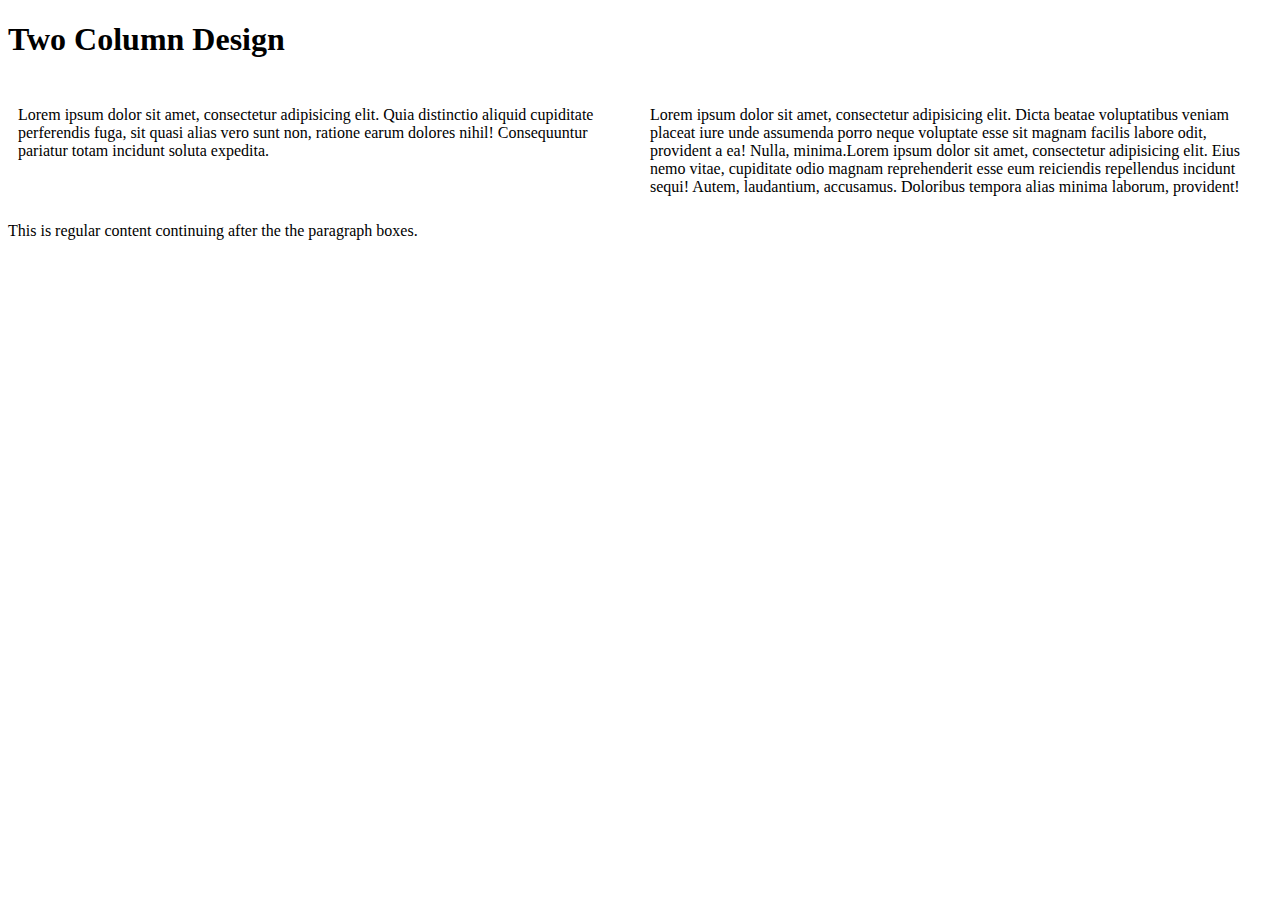
==== site/index.html @ 4fa0620e "hi" ====
<!DOCTYPE html>
<html>
<head>
<meta charset="utf-8">
<title>Two Column Design</title>
<style>
* {
  box-sizing: border-box;
}

div {
  /* background-color: #00FFFF; */
}
p {
  width: 50%;
  /* border: 1px solid black; */
  float: left;
  padding: 10px;
}

#p1 {
  /* background-color: #A52A2A; */
}
#p2 {
  /* background-color: #DEB887; */
}

section {
  clear: left;
}


</style>
</head>
<body>
<h1>Two Column Design</h1>

<div>
  <p id="p1">Lorem ipsum dolor sit amet, consectetur adipisicing elit. Quia distinctio aliquid cupiditate perferendis fuga, sit quasi alias vero sunt non, ratione earum dolores nihil! Consequuntur pariatur totam incidunt soluta expedita.</p>
  <p id="p2">Lorem ipsum dolor sit amet, consectetur adipisicing elit. Dicta beatae voluptatibus veniam placeat iure unde assumenda porro neque voluptate esse sit magnam facilis labore odit, provident a ea! Nulla, minima.Lorem ipsum dolor sit amet, consectetur adipisicing elit. Eius nemo vitae, cupiditate odio magnam reprehenderit esse eum reiciendis repellendus incidunt sequi! Autem, laudantium, accusamus. Doloribus tempora alias minima laborum, provident!</p>
  <section>This is regular content continuing after the the paragraph boxes.</section>
</div>


</body>
</html>
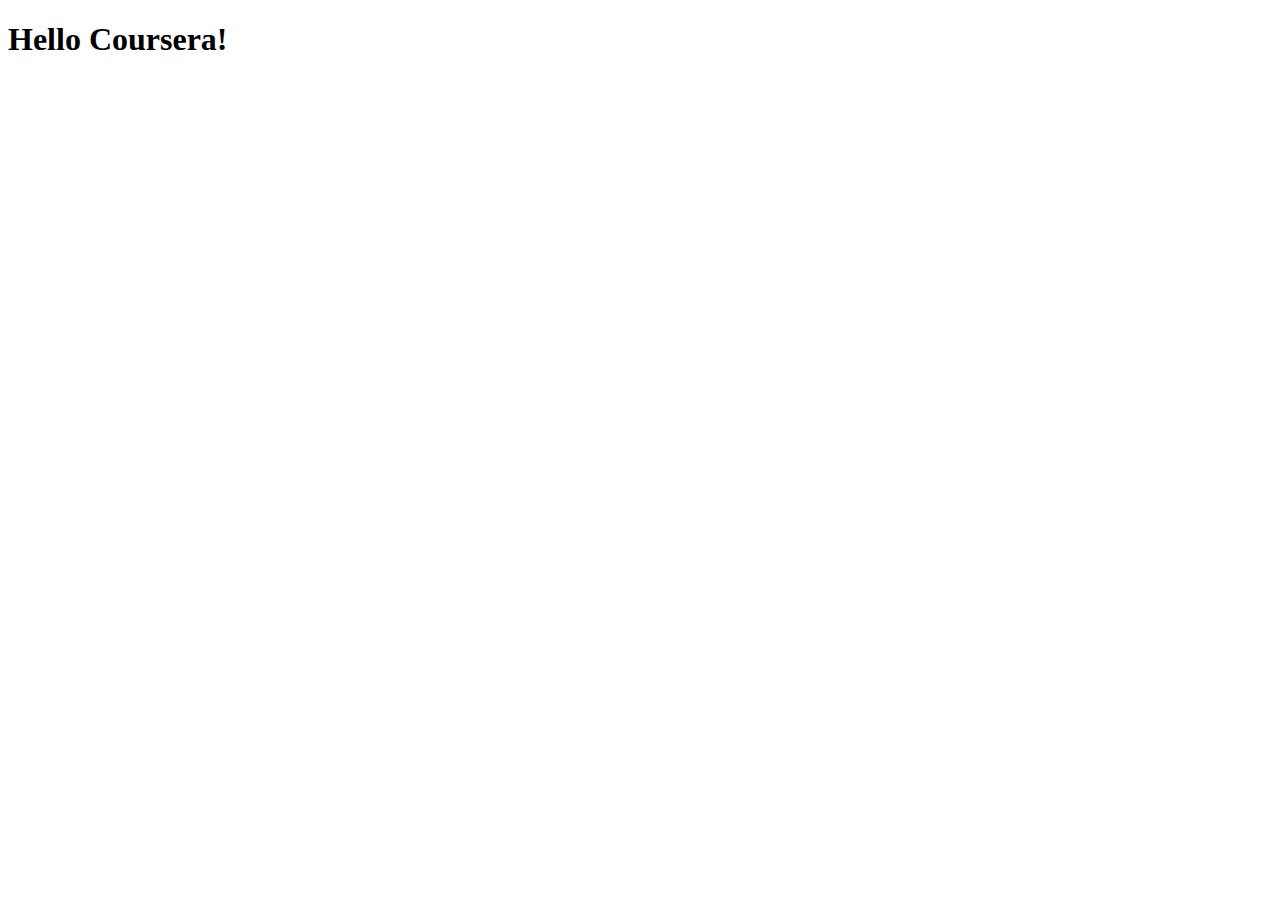
==== commit 9143c8c3: "it works?" ====
--- a/site/index.html
+++ b/site/index.html
@@ -1,46 +1,28 @@
-<!DOCTYPE html>
-<html>
-<head>
-<meta charset="utf-8">
-<title>Two Column Design</title>
-<style>
-* {
-  box-sizing: border-box;
-}
+<!doctype html>
+<html lang="en">
+  <head>
+    <meta charset="utf-8">
+    <meta http-equiv="X-UA-Compatible" content="IE=edge">
+    <meta name="viewport" content="width=device-width, initial-scale=1">
 
-div {
-  /* background-color: #00FFFF; */
-}
-p {
-  width: 50%;
-  /* border: 1px solid black; */
-  float: left;
-  padding: 10px;
-}
+    <!-- HTML5 shim and Respond.js for IE8 support of HTML5 elements and media queries -->
+    <!-- WARNING: Respond.js doesn't work if you view the page via file:// -->
+    <!--[if lt IE 9]>
+      <script src="https://oss.maxcdn.com/html5shiv/3.7.2/html5shiv.min.js"></script>
+      <script src="https://oss.maxcdn.com/respond/1.4.2/respond.min.js"></script>
+    <![endif]-->
 
-#p1 {
-  /* background-color: #A52A2A; */
-}
-#p2 {
-  /* background-color: #DEB887; */
-}
+    <title>Bootstrap Starter Page</title>
+    <link rel="stylesheet" href="css/bootstrap.min.css">
+    <link rel="stylesheet" href="css/styles.css">
+  </head>
+<body>
 
-section {
-  clear: left;
-}
+  <h1>Hello Coursera!</h1>
 
-
-</style>
-</head>
-<body>
-<h1>Two Column Design</h1>
-
-<div>
-  <p id="p1">Lorem ipsum dolor sit amet, consectetur adipisicing elit. Quia distinctio aliquid cupiditate perferendis fuga, sit quasi alias vero sunt non, ratione earum dolores nihil! Consequuntur pariatur totam incidunt soluta expedita.</p>
-  <p id="p2">Lorem ipsum dolor sit amet, consectetur adipisicing elit. Dicta beatae voluptatibus veniam placeat iure unde assumenda porro neque voluptate esse sit magnam facilis labore odit, provident a ea! Nulla, minima.Lorem ipsum dolor sit amet, consectetur adipisicing elit. Eius nemo vitae, cupiditate odio magnam reprehenderit esse eum reiciendis repellendus incidunt sequi! Autem, laudantium, accusamus. Doloribus tempora alias minima laborum, provident!</p>
-  <section>This is regular content continuing after the the paragraph boxes.</section>
-</div>
-
-
+  <!-- jQuery (Bootstrap JS plugins depend on it) -->
+  <script src="js/jquery-1.11.3.min.js"></script>
+  <script src="js/bootstrap.min.js"></script>
+  <script src="js/script.js"></script>
 </body>
 </html>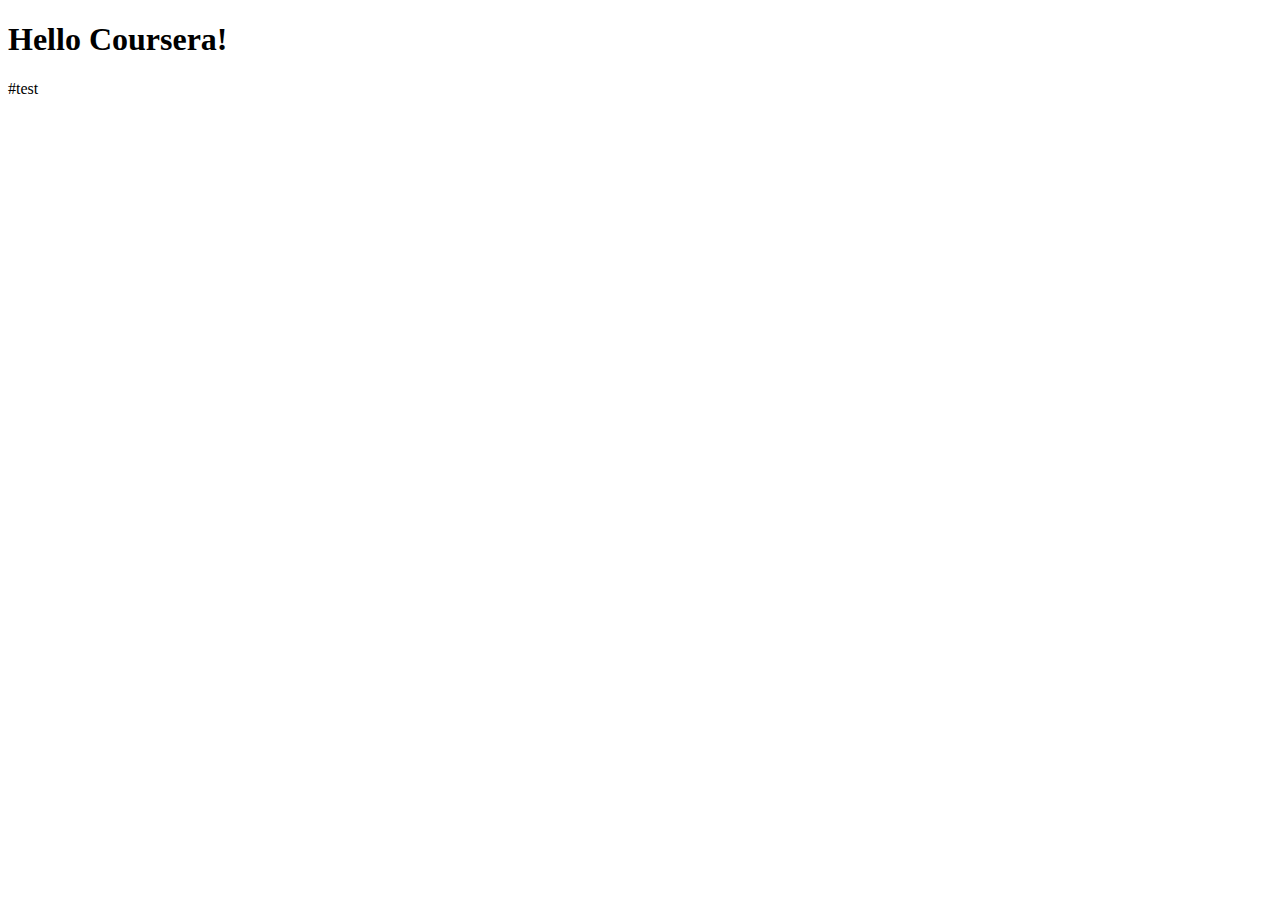
==== commit c7603583: "wow" ====
--- a/site/index.html
+++ b/site/index.html
@@ -25,4 +25,6 @@
   <script src="js/bootstrap.min.js"></script>
   <script src="js/script.js"></script>
 </body>
-</html>+</html>
+
+#test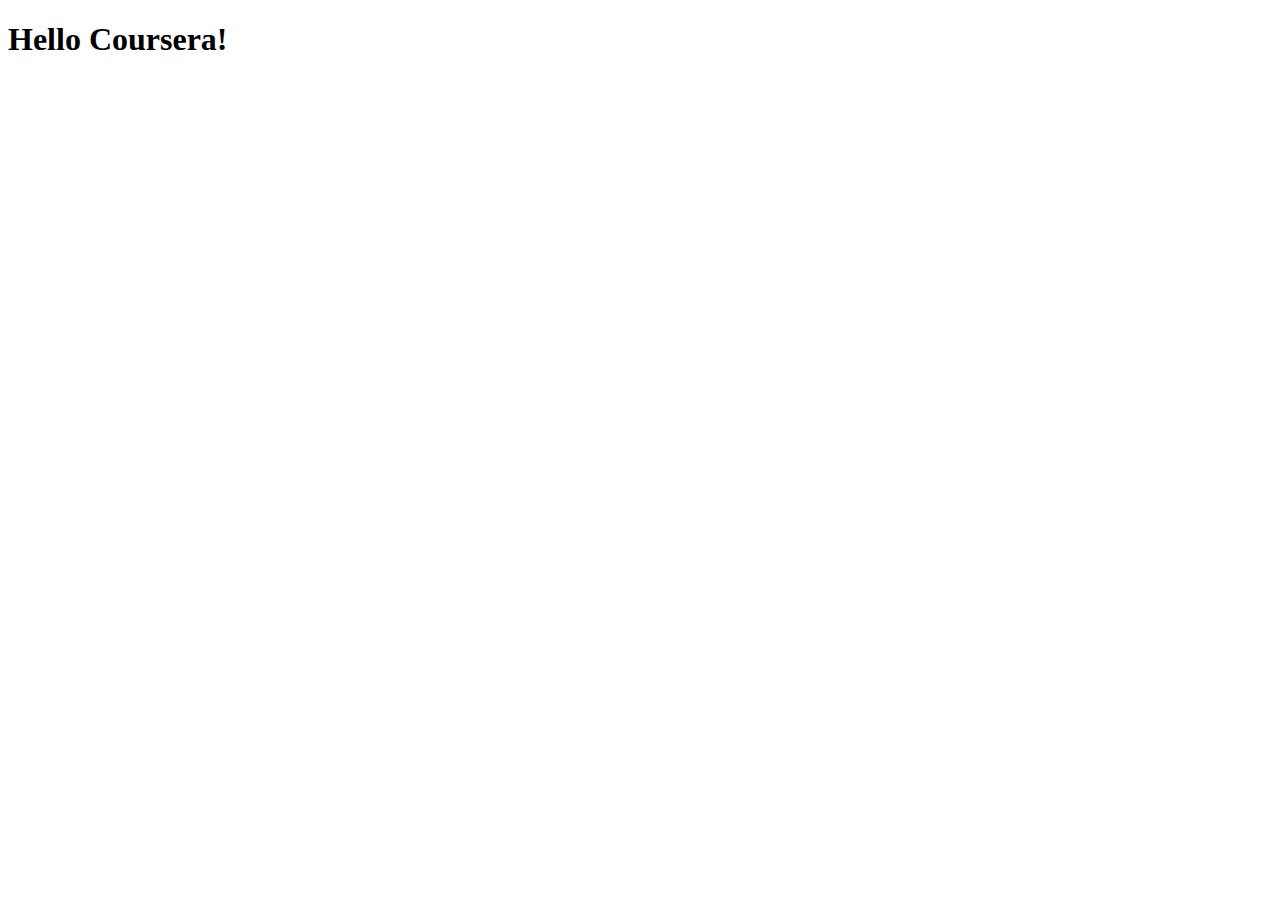
==== commit 45b1db49: "anotherone" ====
--- a/site/index.html
+++ b/site/index.html
@@ -25,6 +25,4 @@
   <script src="js/bootstrap.min.js"></script>
   <script src="js/script.js"></script>
 </body>
-</html>
-
-#test+</html>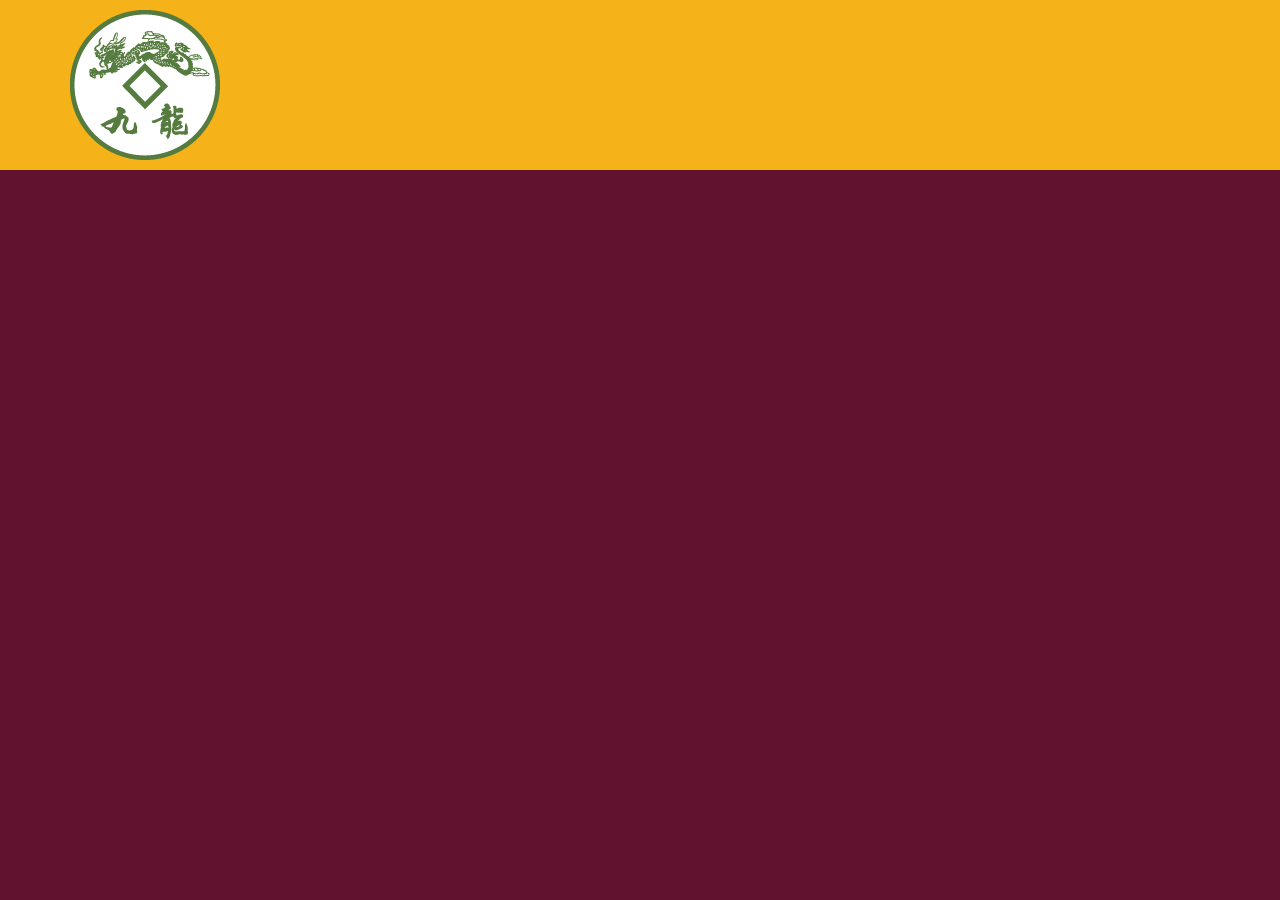
==== commit 902f9188: "week3stuff" ====
--- a/site/index.html
+++ b/site/index.html
@@ -4,24 +4,30 @@
     <meta charset="utf-8">
     <meta http-equiv="X-UA-Compatible" content="IE=edge">
     <meta name="viewport" content="width=device-width, initial-scale=1">
-
-    <!-- HTML5 shim and Respond.js for IE8 support of HTML5 elements and media queries -->
-    <!-- WARNING: Respond.js doesn't work if you view the page via file:// -->
-    <!--[if lt IE 9]>
-      <script src="https://oss.maxcdn.com/html5shiv/3.7.2/html5shiv.min.js"></script>
-      <script src="https://oss.maxcdn.com/respond/1.4.2/respond.min.js"></script>
-    <![endif]-->
-
-    <title>Bootstrap Starter Page</title>
+    <title>David Chu's China Bistro</title>
     <link rel="stylesheet" href="css/bootstrap.min.css">
     <link rel="stylesheet" href="css/styles.css">
+    <link rel="preconnect" href="https://fonts.googleapis.com">
+    <link rel="preconnect" href="https://fonts.gstatic.com" crossorigin>
+    <link href="https://fonts.googleapis.com/css2?family=Oxygen:wght@300;400;700&display=swap" rel="stylesheet">
   </head>
 <body>
+  <header>
+    <nav id="header-nav" class="navbar navbar-default">
+      <div class="container">
+        <div class="navbar-header">
+          <a href="index.html" class="">
+            <div id="logo-img" alt="Logo image"></div>
+          </a>
 
-  <h1>Hello Coursera!</h1>
+
+      </div>
+    </nav>
+    
+  </header>
 
   <!-- jQuery (Bootstrap JS plugins depend on it) -->
-  <script src="js/jquery-1.11.3.min.js"></script>
+  <script src="js/jquery-2.1.4.min.js"></script>
   <script src="js/bootstrap.min.js"></script>
   <script src="js/script.js"></script>
 </body>
--- a/site/css/styles.css
+++ b/site/css/styles.css
@@ -0,0 +1,19 @@
+body {
+    font-size: 16px;
+    color: #fff;
+    background-color: #61122f;
+    font-family: 'Oxygen', sans-serif;
+}
+
+#header-nav {
+    background-color: #f6b319;
+    border-radius: 0;
+    border: 0;
+}
+
+#logo-img {
+    background: url('../images/restaurant-logo_large.png') no-repeat;
+    width: 150px;
+    height: 150px;
+    margin: 10px 15px 10px 0;
+}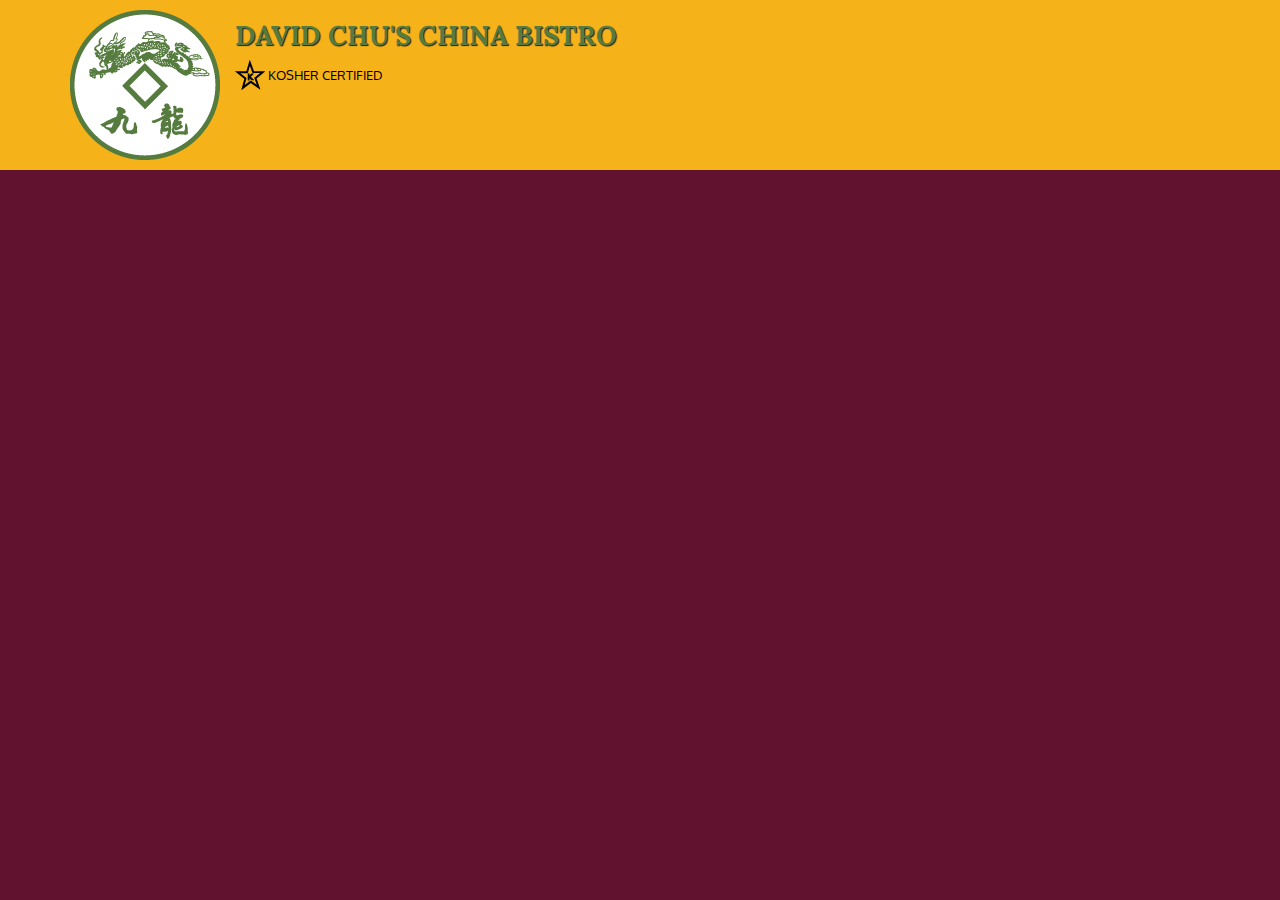
==== commit 0189090b: "all" ====
--- a/site/index.html
+++ b/site/index.html
@@ -10,15 +10,24 @@
     <link rel="preconnect" href="https://fonts.googleapis.com">
     <link rel="preconnect" href="https://fonts.gstatic.com" crossorigin>
     <link href="https://fonts.googleapis.com/css2?family=Oxygen:wght@300;400;700&display=swap" rel="stylesheet">
+    <link href="https://fonts.googleapis.com/css2?family=Lora:ital@1&display=swap" rel="stylesheet">
   </head>
 <body>
   <header>
     <nav id="header-nav" class="navbar navbar-default">
       <div class="container">
         <div class="navbar-header">
-          <a href="index.html" class="">
+          <a href="index.html" class="pull-left visible-md visible-lg">
             <div id="logo-img" alt="Logo image"></div>
           </a>
+
+          <div class="navbar-brand">
+            <a href="index.html"><h1>David Chu's China Bistro</h1></a>
+            <p>
+              <img src="images/star-k-logo.png" alt="Kosher Certification">
+              <span>Kosher Certified</span>
+            </p>
+          </div>
 
 
       </div>
--- a/site/css/styles.css
+++ b/site/css/styles.css
@@ -16,4 +16,35 @@
     width: 150px;
     height: 150px;
     margin: 10px 15px 10px 0;
+}
+
+.navbar-brand {
+    padding-top: 25px;
+}
+
+.navbar-brand h1 {
+    font-family: 'Lora', serif;
+    color: #557c3e;
+    font-size: 1.5em;
+    text-transform: uppercase;
+    font-weight: bold;
+    text-shadow: 1px 1px 1px #222;
+    margin-top: 0;
+    margin-bottom: 0;
+    line-height: .75;
+}
+
+.navbar-brand a:hover, .navbar-brand a:focus {
+    text-decoration: none;
+}
+
+.navbar-brand p { /* Kosher cert */
+    color: #000;
+    text-transform: uppercase;
+    font-size: .7em;
+    margin-top: 15px;
+}
+
+.navbar-brand p span { /* Star-K */
+    vertical-align: middle;
 }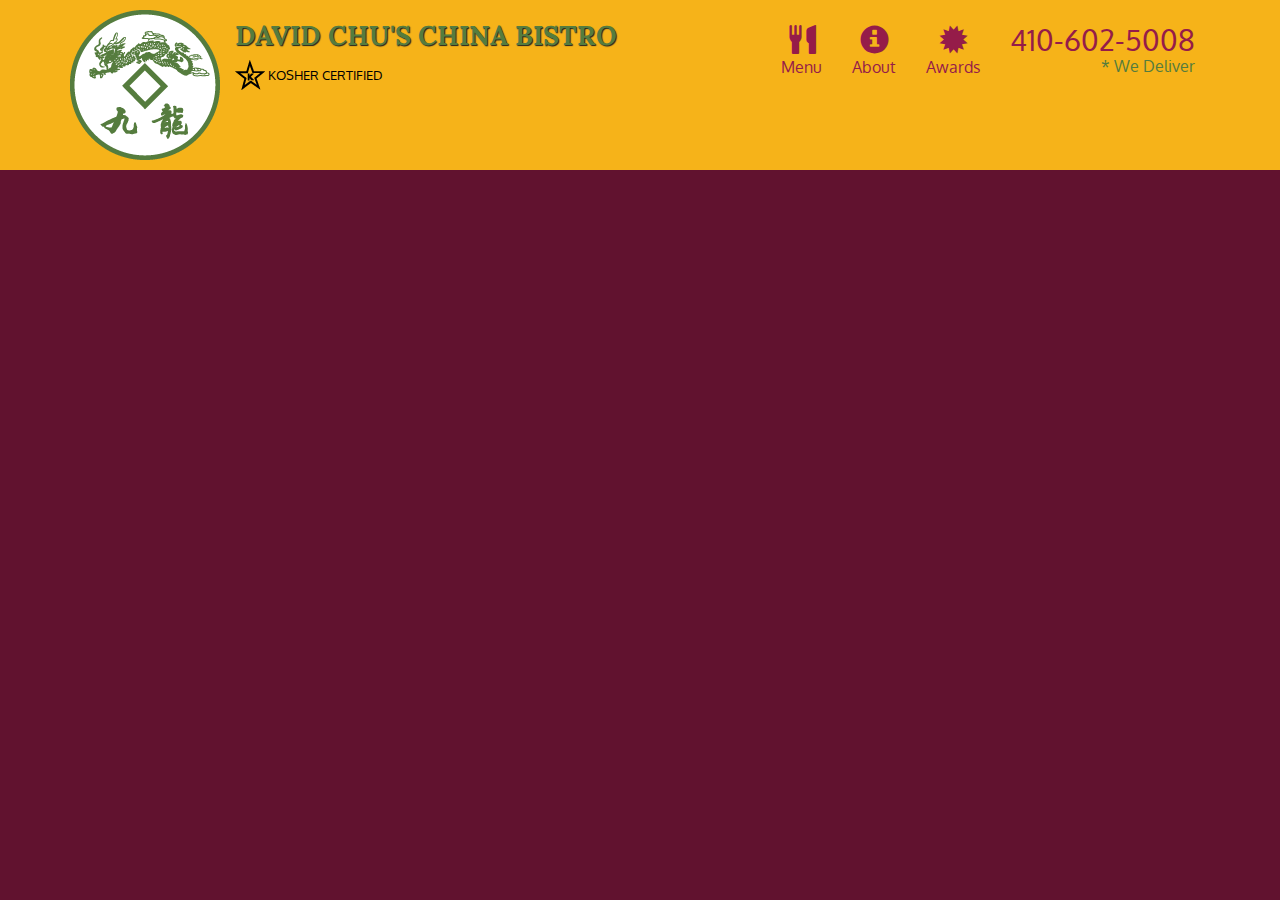
==== commit 782249ec: "6/14" ====
--- a/site/index.html
+++ b/site/index.html
@@ -29,15 +29,42 @@
             </p>
           </div>
 
+          <button type="button" class="navbar-toggle collapsed" data-toggle="collapse" data-target="#collapsable-nav" aria-expanded="false">
+            <span class="sr-only">Toggle navigation</span>
+            <span class="icon-bar"></span>
+            <span class="icon-bar"></span>
+            <span class="icon-bar"></span>
+          </button>
+        </div>
+
+        <div id="collapsable-nav" class="collapse navbar-collapse">
+          <ul id="nav-list" class="nav navbar-nav navbar-right">
+           <li>
+             <a href="menu-categories.html">
+               <span class="glyphicon glyphicon-cutlery"></span><br class="hidden-xs"> Menu</a>
+           </li>
+           <li>
+             <a href="#">
+               <span class="glyphicon glyphicon-info-sign"></span><br class="hidden-xs"> About</a>
+           </li>
+           <li>
+             <a href="#">
+               <span class="glyphicon glyphicon-certificate"></span><br class="hidden-xs"> Awards</a>
+           </li>
+           <li id="phone" class="hidden-xs">
+             <a href="tel:410-602-5008">
+               <span>410-602-5008</span></a><div>* We Deliver</div>
+           </li>
+         </ul><!-- #nav-list -->
+        </div><!-- .collapse .navbar-collapse -->
 
       </div>
     </nav>
-    
   </header>
 
   <!-- jQuery (Bootstrap JS plugins depend on it) -->
-  <script src="js/jquery-2.1.4.min.js"></script>
-  <script src="js/bootstrap.min.js"></script>
-  <script src="js/script.js"></script>
+  <script src="https://code.jquery.com/jquery-3.3.1.slim.min.js" integrity="sha384-q8i/X+965DzO0rT7abK41JStQIAqVgRVzpbzo5smXKp4YfRvH+8abtTE1Pi6jizo" crossorigin="anonymous"></script>
+  <script src="https://cdn.jsdelivr.net/npm/popper.js@1.14.7/dist/umd/popper.min.js" integrity="sha384-UO2eT0CpHqdSJQ6hJty5KVphtPhzWj9WO1clHTMGa3JDZwrnQq4sF86dIHNDz0W1" crossorigin="anonymous"></script>
+  <script src="https://cdn.jsdelivr.net/npm/bootstrap@4.3.1/dist/js/bootstrap.min.js" integrity="sha384-JjSmVgyd0p3pXB1rRibZUAYoIIy6OrQ6VrjIEaFf/nJGzIxFDsf4x0xIM+B07jRM" crossorigin="anonymous"></script>
 </body>
 </html>--- a/site/css/styles.css
+++ b/site/css/styles.css
@@ -47,4 +47,40 @@
 
 .navbar-brand p span { /* Star-K */
     vertical-align: middle;
-}+}
+
+#nav-list {
+    margin-top: 10px;
+  }
+  #nav-list a {
+    color: #951C49;
+    text-align: center;
+  }
+  #nav-list a:hover {
+    background: #E7E7E7;
+  }
+  #nav-list a span {
+    font-size: 1.8em;
+  }
+  
+  #phone {
+    margin-top: 5px;
+  }
+  #phone a { /* Phone number */
+    text-align: right;
+    padding-bottom: 0;
+  }
+  #phone div { /* We Deliver */
+    color: #557c3e;
+    text-align: right;
+    padding-right: 15px;
+  }
+  
+  .navbar-header button.navbar-toggle, .navbar-header .icon-bar {
+    border: 1px solid #61122f;
+  }
+  .navbar-header button.navbar-toggle {
+    clear: both;
+    margin-top: -30px;
+  }
+  